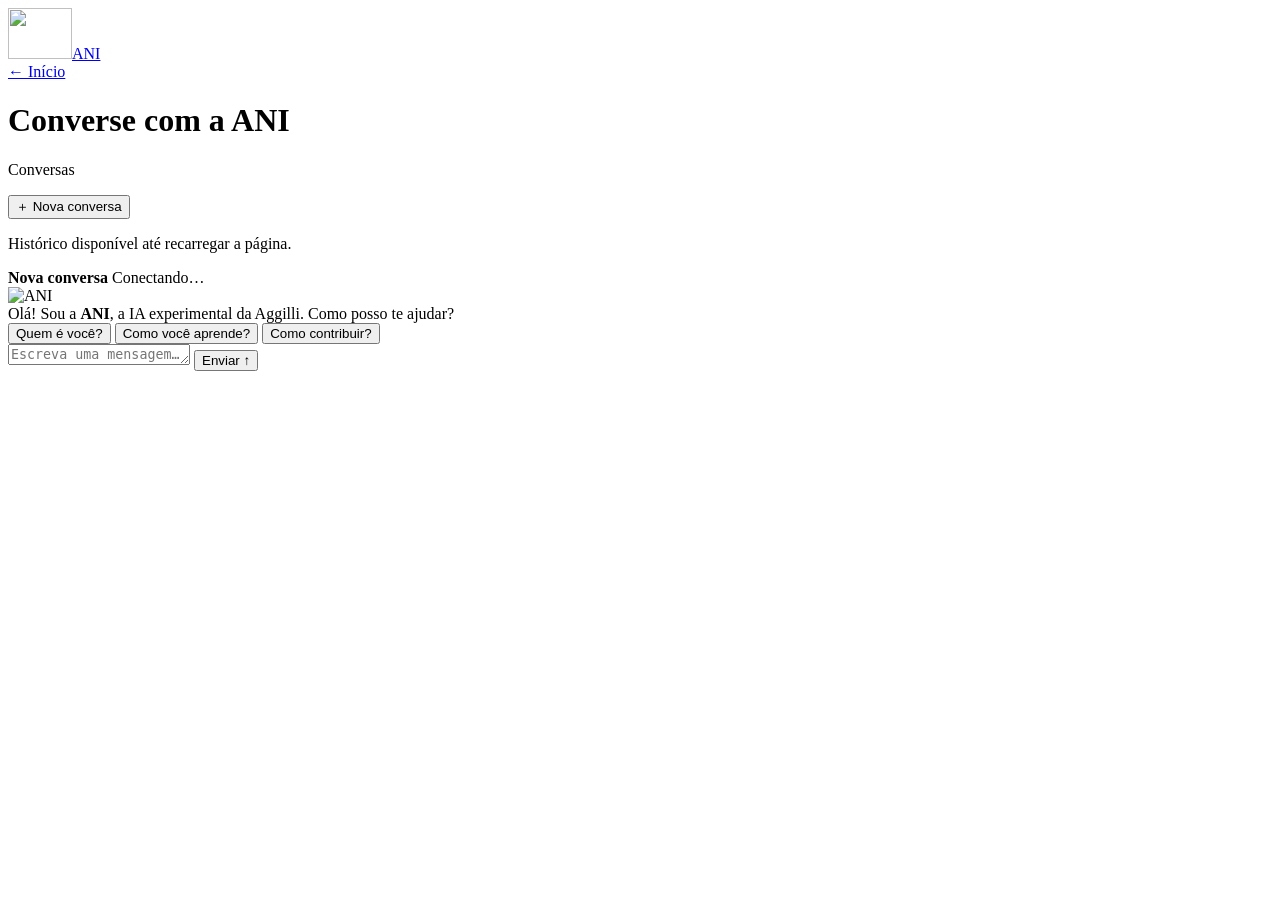
==== coordenador/static/chat.html @ 0af5b82e "Amplia o símbolo transparente da Aggilli no cabeçalho" ====
<!doctype html>
<html lang="pt-BR">
<head>
  <meta charset="utf-8">
  <meta name="viewport" content="width=device-width, initial-scale=1">
  <title>Chat com a ANI — Aggilli</title>
  <link rel="stylesheet" href="/static/ani.css?v=3">
</head>
<body class="chat-page">
  <header class="site-header">
    <div class="container header-inner">
      <a class="brand" href="/" aria-label="ANI, página inicial"><img class="brand-mark" src="/static/aggilli-mark.webp" alt="" width="64" height="51"><span>ANI</span></a>
      <nav aria-label="Navegação principal">
        <a class="button button-outline" href="/"><span aria-hidden="true">←</span> Início</a>
      </nav>
    </div>
  </header>
  <main class="container chat-shell">
    <h1>Converse com a ANI</h1>
    <div class="workspace">
      <aside class="chat-sidebar" aria-label="Conversas">
        <p class="sidebar-title">Conversas</p>
        <button class="button button-outline new-chat" id="new-chat" type="button">＋ Nova conversa</button>
        <div class="session-list" id="session-list"></div>
        <p>Histórico disponível até recarregar a página.</p>
      </aside>
      <section class="chat-section" aria-labelledby="conversation-title">
        <div class="chat-titlebar">
          <strong id="conversation-title">Nova conversa</strong>
          <span class="service-status" id="service-status" role="status"><span class="signal" aria-hidden="true"></span><span id="status-badge">Conectando…</span></span>
        </div>
        <div class="chat-mensagens" id="mensagens" role="log" aria-label="Mensagens da conversa">
          <div class="msg ani">
            <div class="msg-avatar"><img src="/static/ani-profile.webp" alt="ANI"></div>
            <div class="msg-bubble">Olá! Sou a <strong>ANI</strong>, a IA experimental da Aggilli. Como posso te ajudar?</div>
          </div>
        </div>
        <div class="sugestoes" id="sugestoes" aria-label="Perguntas sugeridas">
          <button class="sugestao" type="button" onclick="perguntar('Quem é você, ANI?')">Quem é você?</button>
          <button class="sugestao" type="button" onclick="perguntar('Como você aprende de forma distribuída?')">Como você aprende?</button>
          <button class="sugestao" type="button" onclick="perguntar('Como posso contribuir com seu treino?')">Como contribuir?</button>
        </div>
        <form class="composer" id="composer">
          <textarea id="input" aria-label="Mensagem para a ANI" placeholder="Escreva uma mensagem…" rows="1"></textarea>
          <button class="button button-primary" id="btn" type="submit">Enviar <span aria-hidden="true">↑</span></button>
        </form>
      </section>
    </div>
  </main>
  <script src="/static/chat.js?v=2" defer></script>
</body>
</html>
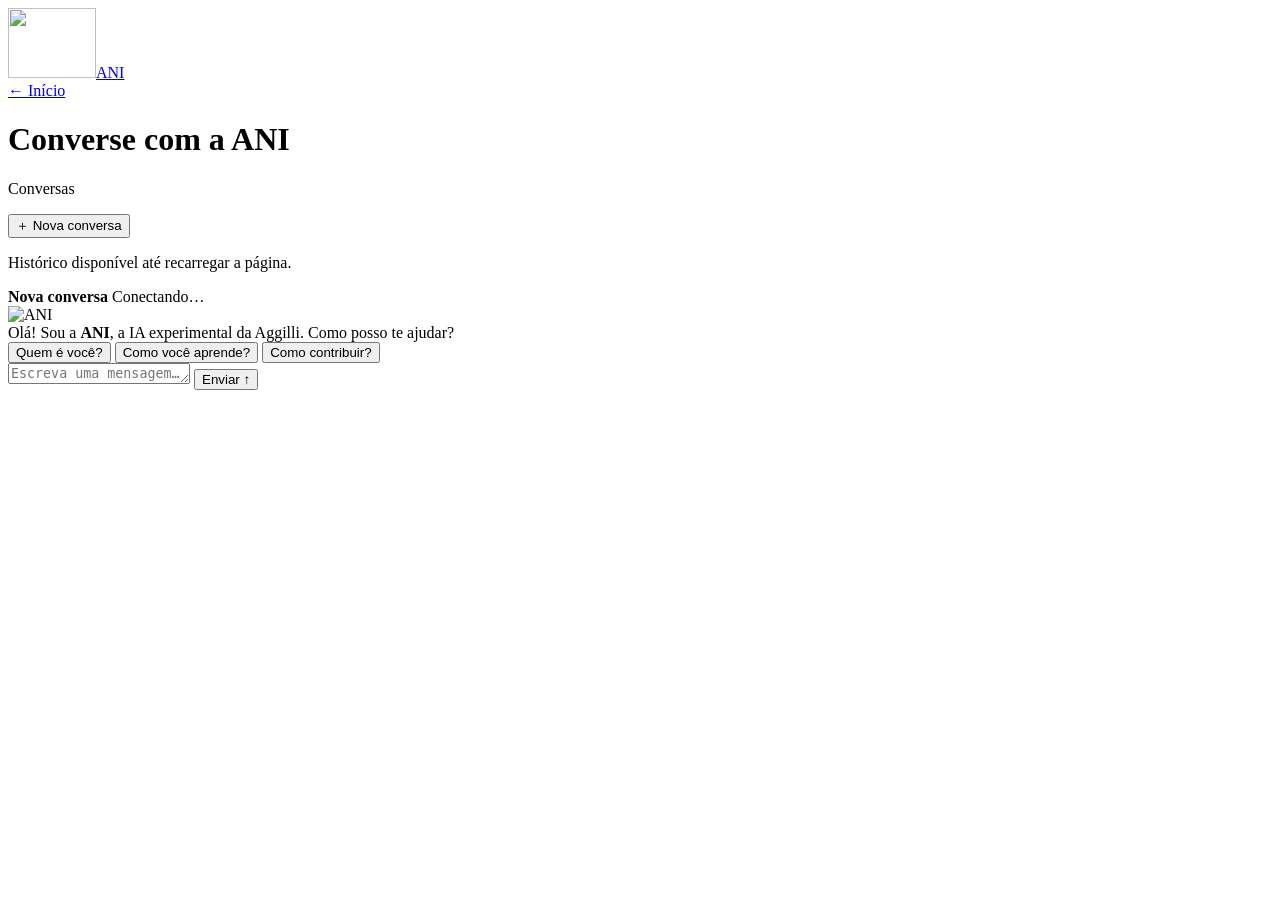
==== commit 3b5e745e: "Aumenta a marca ANI no cabeçalho" ====
--- a/coordenador/static/chat.html
+++ b/coordenador/static/chat.html
@@ -4,12 +4,12 @@
   <meta charset="utf-8">
   <meta name="viewport" content="width=device-width, initial-scale=1">
   <title>Chat com a ANI — Aggilli</title>
-  <link rel="stylesheet" href="/static/ani.css?v=3">
+  <link rel="stylesheet" href="/static/ani.css?v=4">
 </head>
 <body class="chat-page">
   <header class="site-header">
     <div class="container header-inner">
-      <a class="brand" href="/" aria-label="ANI, página inicial"><img class="brand-mark" src="/static/aggilli-mark.webp" alt="" width="64" height="51"><span>ANI</span></a>
+      <a class="brand" href="/" aria-label="ANI, página inicial"><img class="brand-mark" src="/static/aggilli-mark.webp" alt="" width="88" height="70"><span>ANI</span></a>
       <nav aria-label="Navegação principal">
         <a class="button button-outline" href="/"><span aria-hidden="true">←</span> Início</a>
       </nav>
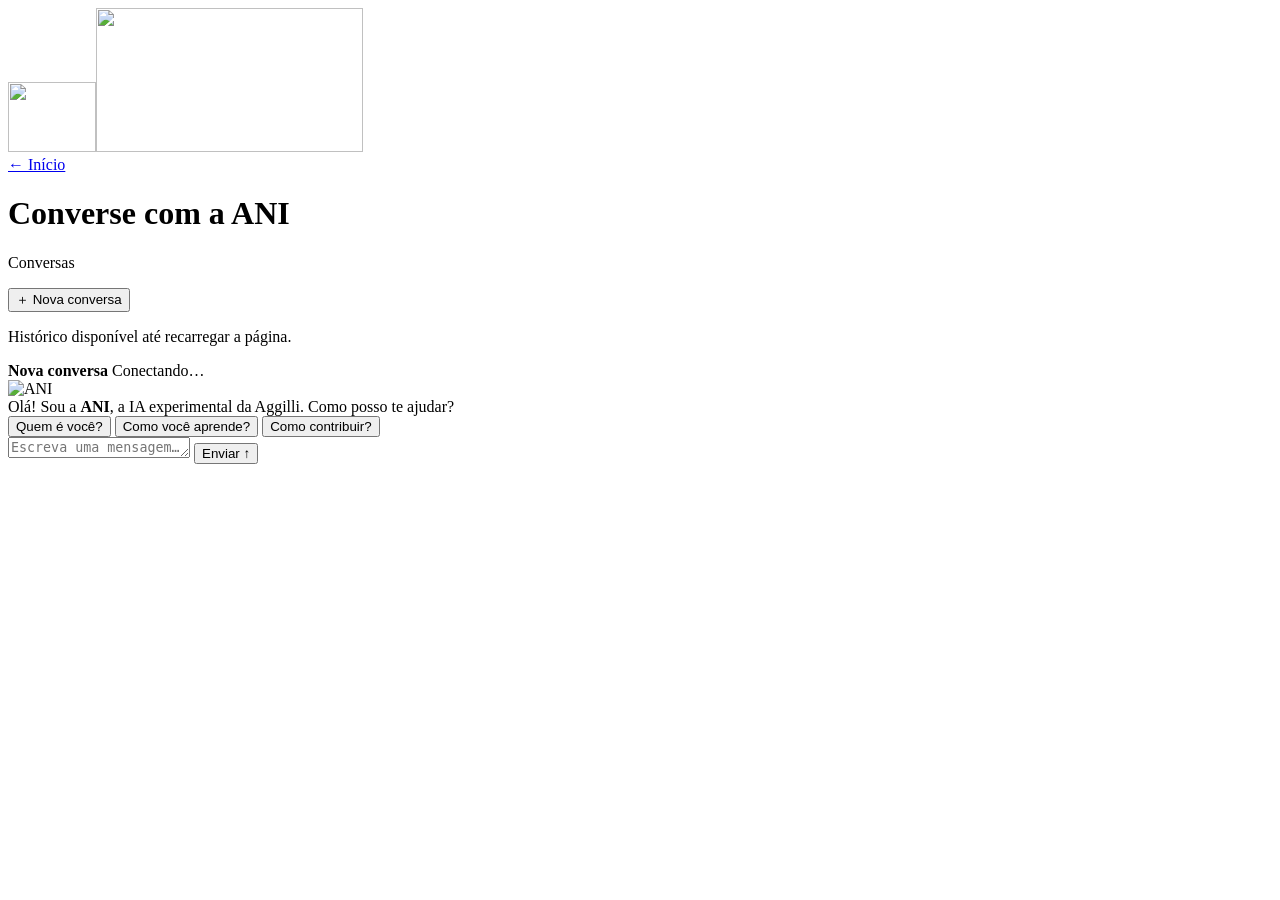
==== commit 666ab980: "Aplica a marca gráfica da ANI no cabeçalho" ====
--- a/coordenador/static/chat.html
+++ b/coordenador/static/chat.html
@@ -4,12 +4,12 @@
   <meta charset="utf-8">
   <meta name="viewport" content="width=device-width, initial-scale=1">
   <title>Chat com a ANI — Aggilli</title>
-  <link rel="stylesheet" href="/static/ani.css?v=4">
+  <link rel="stylesheet" href="/static/ani.css?v=6">
 </head>
 <body class="chat-page">
   <header class="site-header">
     <div class="container header-inner">
-      <a class="brand" href="/" aria-label="ANI, página inicial"><img class="brand-mark" src="/static/aggilli-mark.webp" alt="" width="88" height="70"><span>ANI</span></a>
+      <a class="brand" href="/" aria-label="ANI, página inicial"><img class="brand-mark" src="/static/aggilli-mark.webp" alt="" width="88" height="70"><img class="brand-wordmark" src="/static/ani-wordmark.webp" alt="" width="267" height="144"></a>
       <nav aria-label="Navegação principal">
         <a class="button button-outline" href="/"><span aria-hidden="true">←</span> Início</a>
       </nav>
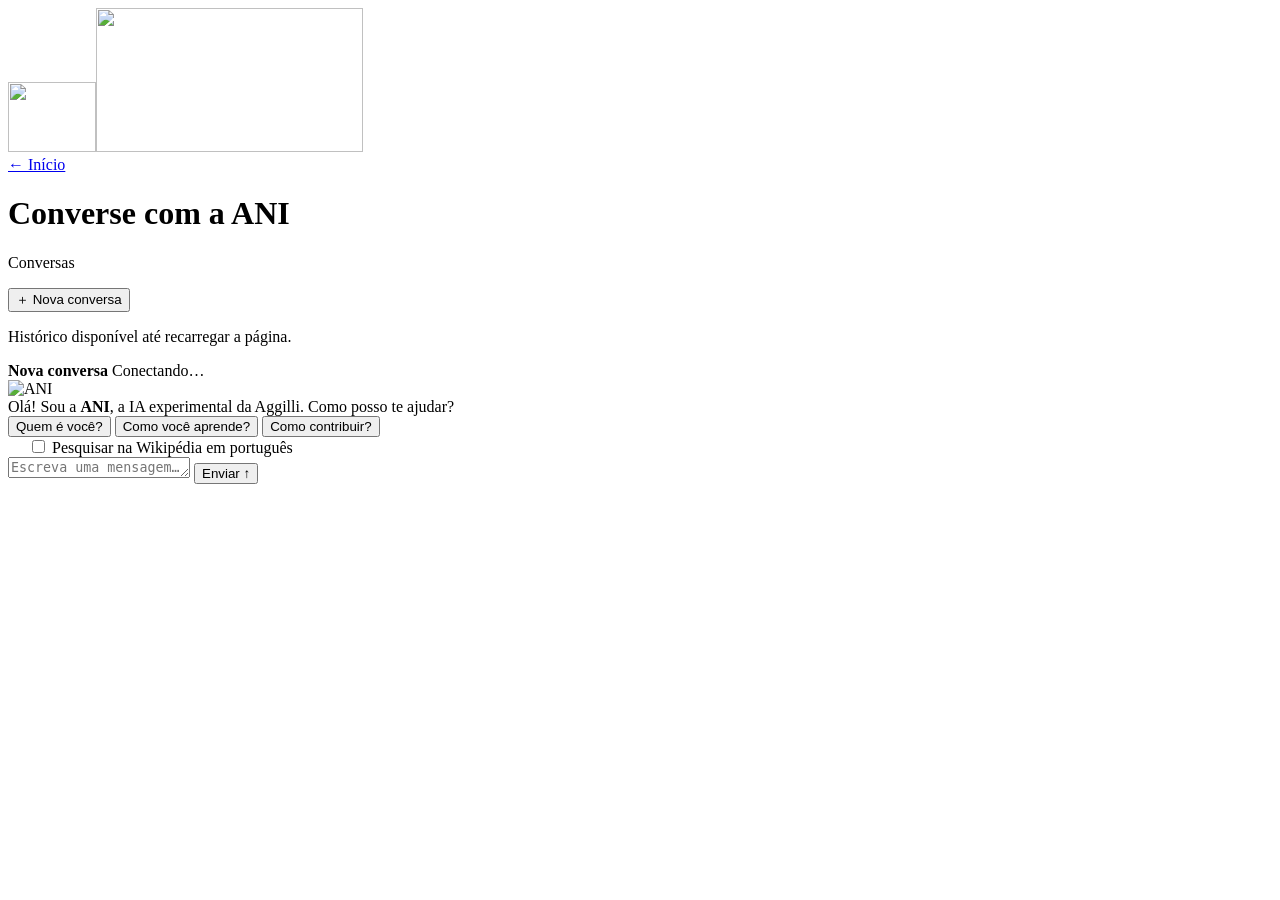
==== commit fe53e8e5: "Adiciona pesquisa com fontes ao chat da ANI" ====
--- a/coordenador/static/chat.html
+++ b/coordenador/static/chat.html
@@ -4,7 +4,7 @@
   <meta charset="utf-8">
   <meta name="viewport" content="width=device-width, initial-scale=1">
   <title>Chat com a ANI — Aggilli</title>
-  <link rel="stylesheet" href="/static/ani.css?v=6">
+  <link rel="stylesheet" href="/static/ani.css?v=7">
 </head>
 <body class="chat-page">
   <header class="site-header">
@@ -40,6 +40,9 @@
           <button class="sugestao" type="button" onclick="perguntar('Como você aprende de forma distribuída?')">Como você aprende?</button>
           <button class="sugestao" type="button" onclick="perguntar('Como posso contribuir com seu treino?')">Como contribuir?</button>
         </div>
+        <label class="text-link" style="padding-inline: 20px">
+          <input type="checkbox" id="pesquisar-web"> Pesquisar na Wikipédia em português
+        </label>
         <form class="composer" id="composer">
           <textarea id="input" aria-label="Mensagem para a ANI" placeholder="Escreva uma mensagem…" rows="1"></textarea>
           <button class="button button-primary" id="btn" type="submit">Enviar <span aria-hidden="true">↑</span></button>
@@ -47,6 +50,6 @@
       </section>
     </div>
   </main>
-  <script src="/static/chat.js?v=2" defer></script>
+  <script src="/static/chat.js?v=3" defer></script>
 </body>
 </html>
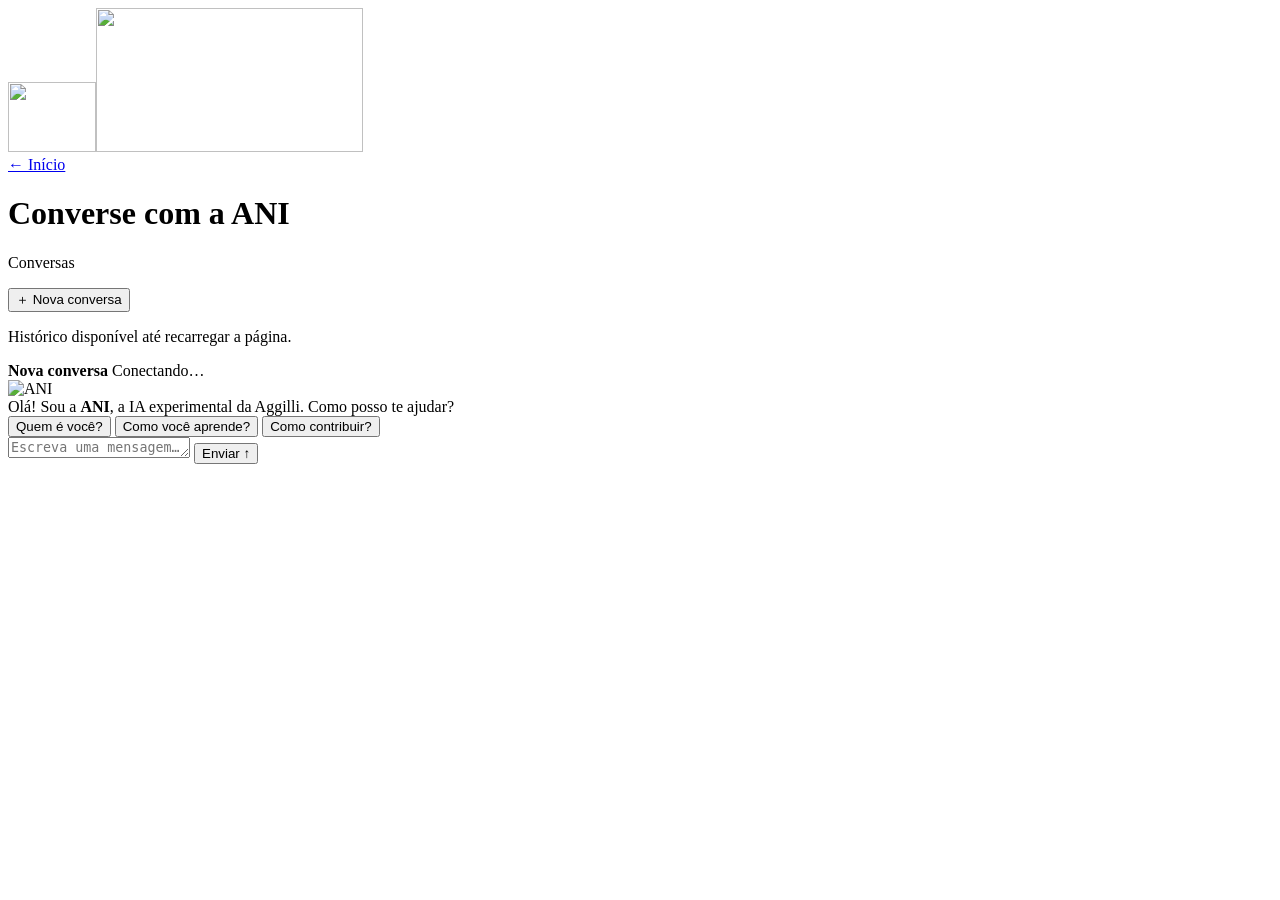
==== commit 01cfbfb6: "Pesquisa automaticamente no chat da ANI" ====
--- a/coordenador/static/chat.html
+++ b/coordenador/static/chat.html
@@ -40,9 +40,6 @@
           <button class="sugestao" type="button" onclick="perguntar('Como você aprende de forma distribuída?')">Como você aprende?</button>
           <button class="sugestao" type="button" onclick="perguntar('Como posso contribuir com seu treino?')">Como contribuir?</button>
         </div>
-        <label class="text-link" style="padding-inline: 20px">
-          <input type="checkbox" id="pesquisar-web"> Pesquisar na Wikipédia em português
-        </label>
         <form class="composer" id="composer">
           <textarea id="input" aria-label="Mensagem para a ANI" placeholder="Escreva uma mensagem…" rows="1"></textarea>
           <button class="button button-primary" id="btn" type="submit">Enviar <span aria-hidden="true">↑</span></button>
@@ -50,6 +47,6 @@
       </section>
     </div>
   </main>
-  <script src="/static/chat.js?v=3" defer></script>
+  <script src="/static/chat.js?v=4" defer></script>
 </body>
 </html>
